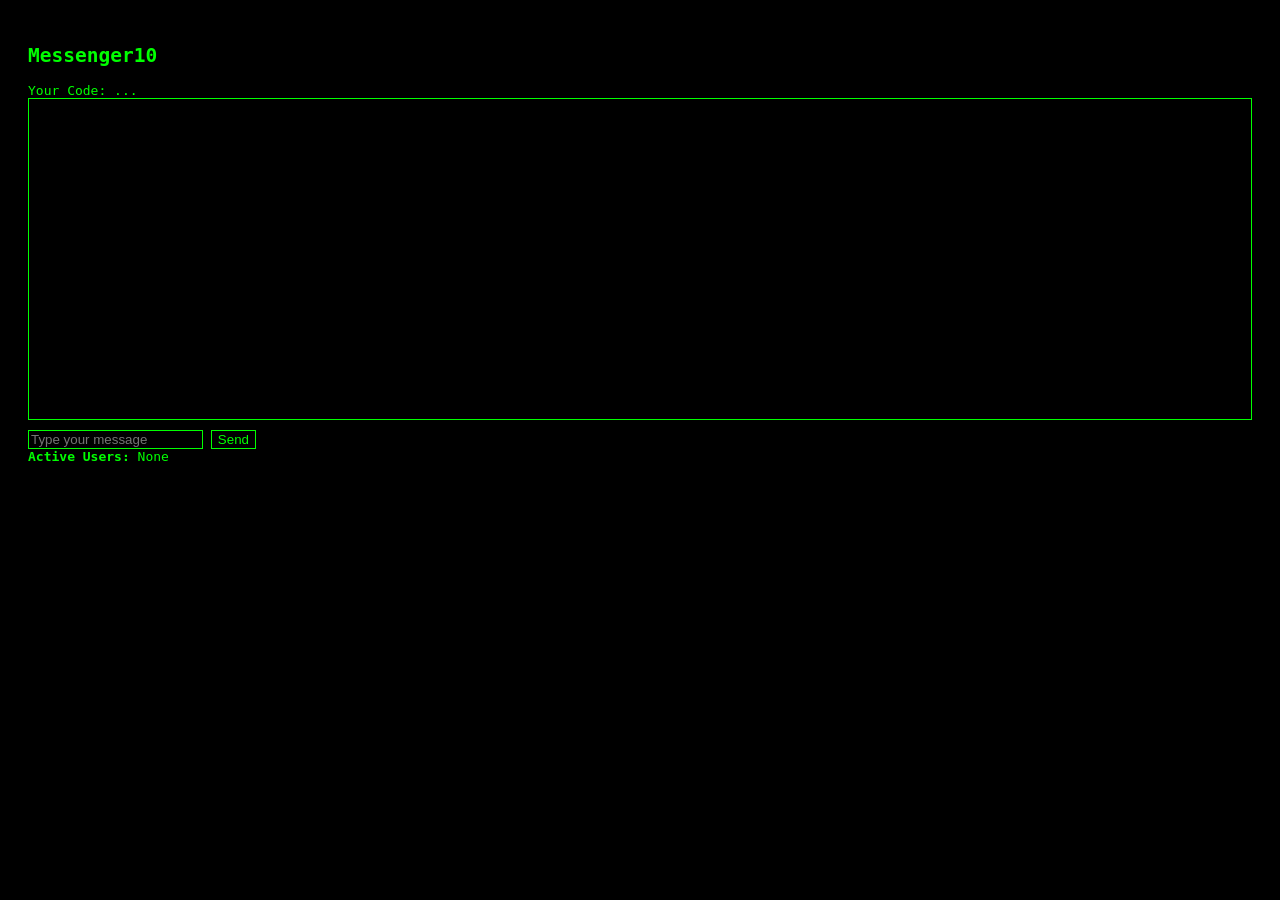
==== messenger10-main/Messenger/templates/index.html @ 6dd909f8 "Add files via upload" ====
<!DOCTYPE html>
<html>
<head>
    <title>Messenger10</title>
    <script src="https://cdn.socket.io/4.0.1/socket.io.min.js"></script>
    <style>
        body { font-family: monospace; background: black; color: lime; padding: 20px; }
        #chat { border: 1px solid lime; height: 300px; overflow-y: scroll; padding: 10px; margin-bottom: 10px; }
        input, button { background: black; color: lime; border: 1px solid lime; }
    </style>
</head>
<body>
    <h2>Messenger10</h2>
    <div>Your Code: <span id="userCode">...</span></div>
    <div id="chat"></div>
    <input type="text" id="message" placeholder="Type your message">
    <button onclick="sendMessage()">Send</button>
    <div><strong>Active Users:</strong> <span id="activeUsers">None</span></div>

    <script>
        const socket = io();
        const chatBox = document.getElementById("chat");
        const messageInput = document.getElementById("message");

        socket.emit("join");

        socket.on("user_code", code => {
            document.getElementById("userCode").textContent = code;
        });

        socket.on("chat", data => {
            chatBox.innerHTML += data.msg + "<br>";
            chatBox.scrollTop = chatBox.scrollHeight;
        });

        socket.on("active_users", users => {
            document.getElementById("activeUsers").textContent = users.join(", ");
        });

        function sendMessage() {
            const msg = messageInput.value.trim();
            if (msg) {
                socket.emit("chat", { msg });
                messageInput.value = "";
            }
        }

        messageInput.addEventListener("keypress", function(e) {
            if (e.key === "Enter") sendMessage();
        });
    </script>
</body>
</html>
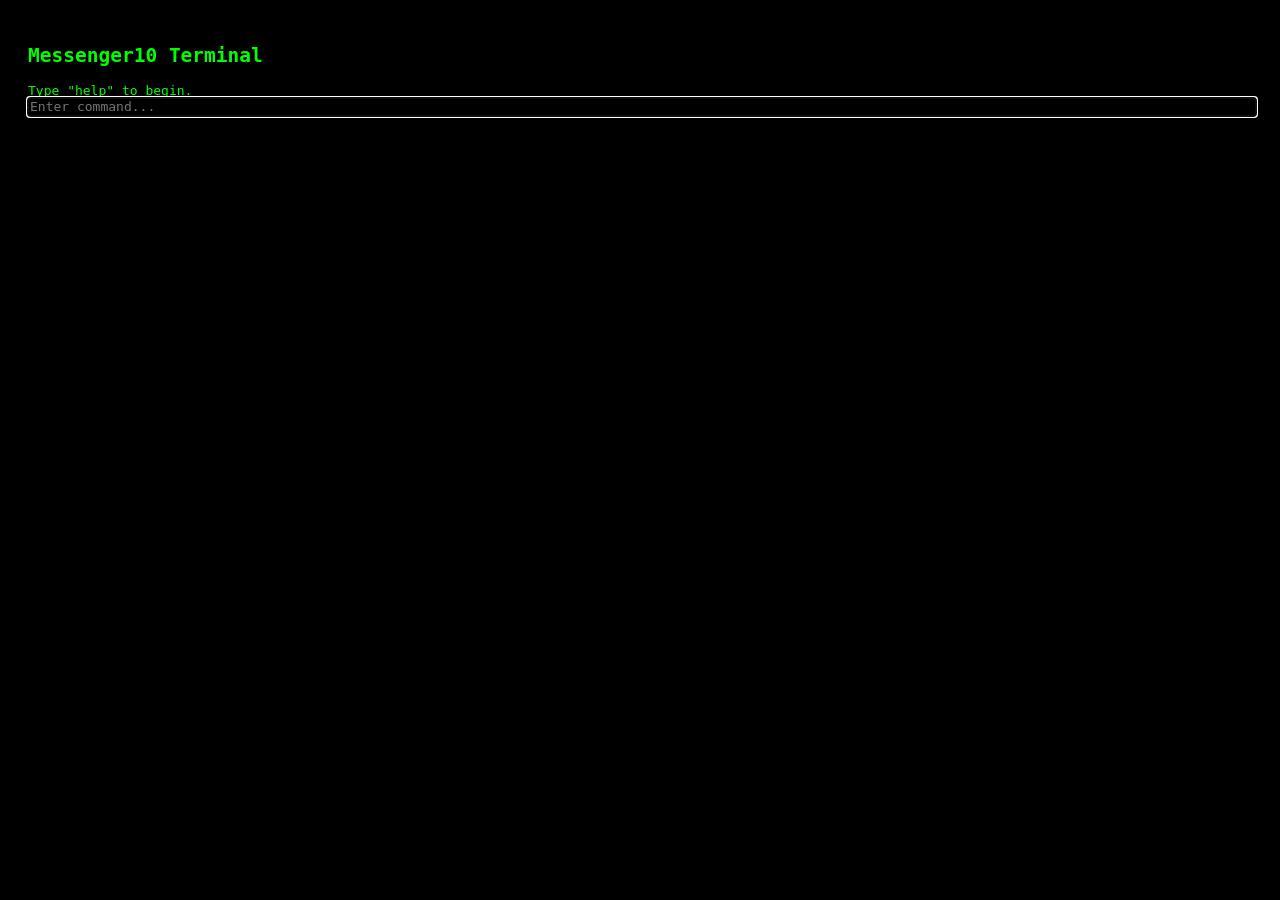
==== commit c82e3d0b: "Add files via upload" ====
--- a/messenger10-main/Messenger/templates/index.html
+++ b/messenger10-main/Messenger/templates/index.html
@@ -1,52 +1,57 @@
 <!DOCTYPE html>
-<html>
+<html lang="en">
 <head>
-    <title>Messenger10</title>
-    <script src="https://cdn.socket.io/4.0.1/socket.io.min.js"></script>
+    <meta charset="UTF-8">
+    <title>Messenger10 Terminal</title>
     <style>
-        body { font-family: monospace; background: black; color: lime; padding: 20px; }
-        #chat { border: 1px solid lime; height: 300px; overflow-y: scroll; padding: 10px; margin-bottom: 10px; }
-        input, button { background: black; color: lime; border: 1px solid lime; }
+        body {
+            background-color: black;
+            color: lime;
+            font-family: monospace;
+            padding: 20px;
+        }
+        #terminal {
+            white-space: pre-wrap;
+            max-height: 80vh;
+            overflow-y: auto;
+        }
+        input {
+            background: black;
+            color: lime;
+            border: none;
+            border-bottom: 1px solid lime;
+            width: 100%;
+            font-family: monospace;
+            font-size: 1em;
+        }
     </style>
 </head>
 <body>
-    <h2>Messenger10</h2>
-    <div>Your Code: <span id="userCode">...</span></div>
-    <div id="chat"></div>
-    <input type="text" id="message" placeholder="Type your message">
-    <button onclick="sendMessage()">Send</button>
-    <div><strong>Active Users:</strong> <span id="activeUsers">None</span></div>
+    <h2>Messenger10 Terminal</h2>
+    <div id="terminal">Type "help" to begin.</div>
+    <input type="text" id="commandInput" autocomplete="off" autofocus placeholder="Enter command...">
 
     <script>
-        const socket = io();
-        const chatBox = document.getElementById("chat");
-        const messageInput = document.getElementById("message");
+        const terminal = document.getElementById("terminal");
+        const input = document.getElementById("commandInput");
 
-        socket.emit("join");
-
-        socket.on("user_code", code => {
-            document.getElementById("userCode").textContent = code;
-        });
-
-        socket.on("chat", data => {
-            chatBox.innerHTML += data.msg + "<br>";
-            chatBox.scrollTop = chatBox.scrollHeight;
-        });
-
-        socket.on("active_users", users => {
-            document.getElementById("activeUsers").textContent = users.join(", ");
-        });
-
-        function sendMessage() {
-            const msg = messageInput.value.trim();
-            if (msg) {
-                socket.emit("chat", { msg });
-                messageInput.value = "";
+        input.addEventListener("keydown", function (event) {
+            if (event.key === "Enter") {
+                const command = input.value;
+                input.value = "";
+                fetch("/terminal", {
+                    method: "POST",
+                    headers: {
+                        "Content-Type": "application/json"
+                    },
+                    body: JSON.stringify({ command })
+                })
+                .then(response => response.json())
+                .then(data => {
+                    terminal.innerText += "\n\n" + data.response;
+                    terminal.scrollTop = terminal.scrollHeight;
+                });
             }
-        }
-
-        messageInput.addEventListener("keypress", function(e) {
-            if (e.key === "Enter") sendMessage();
         });
     </script>
 </body>
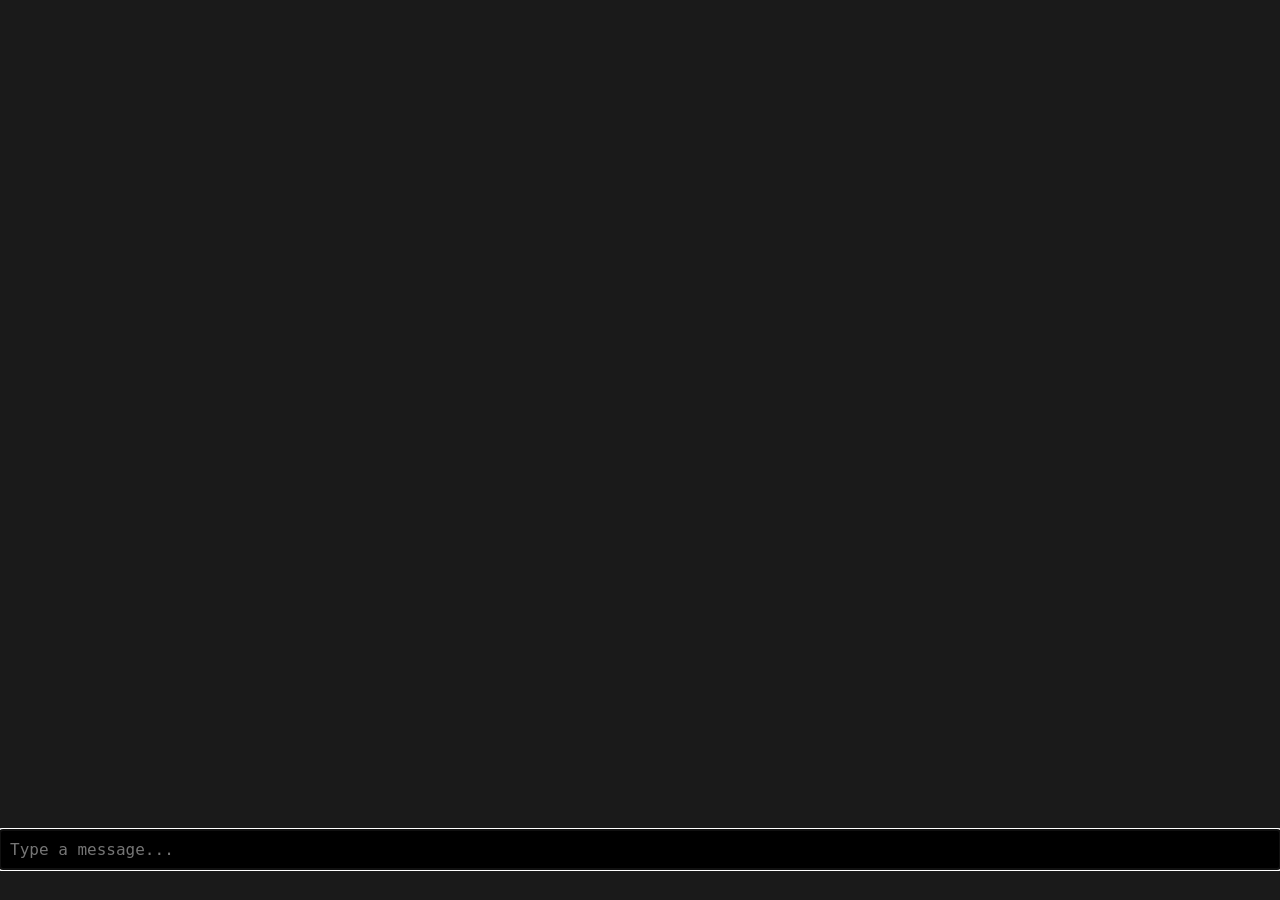
==== commit f4fb48a9: "Update index.html" ====
--- a/messenger10-main/Messenger/templates/index.html
+++ b/messenger10-main/Messenger/templates/index.html
@@ -1,58 +1,74 @@
 <!DOCTYPE html>
 <html lang="en">
 <head>
-    <meta charset="UTF-8">
-    <title>Messenger10 Terminal</title>
-    <style>
-        body {
-            background-color: black;
-            color: lime;
-            font-family: monospace;
-            padding: 20px;
-        }
-        #terminal {
-            white-space: pre-wrap;
-            max-height: 80vh;
-            overflow-y: auto;
-        }
-        input {
-            background: black;
-            color: lime;
-            border: none;
-            border-bottom: 1px solid lime;
-            width: 100%;
-            font-family: monospace;
-            font-size: 1em;
-        }
-    </style>
+  <meta charset="UTF-8">
+  <title>Chat Terminal</title>
+  <style>
+    body {
+      background-color: #1a1a1a;
+      color: #ff4d4d;
+      font-family: monospace;
+      padding: 0;
+      margin: 0;
+    }
+    #terminal {
+      height: 90vh;
+      overflow-y: scroll;
+      padding: 10px;
+      white-space: pre-wrap;
+    }
+    #inputBox {
+      width: 100%;
+      padding: 10px;
+      border: none;
+      background: #000;
+      color: #ff4d4d;
+      font-size: 16px;
+      font-family: monospace;
+      box-sizing: border-box;
+    }
+  </style>
 </head>
 <body>
-    <h2>Messenger10 Terminal</h2>
-    <div id="terminal">Type "help" to begin.</div>
-    <input type="text" id="commandInput" autocomplete="off" autofocus placeholder="Enter command...">
+  <div id="terminal"></div>
+  <input type="text" id="inputBox" placeholder="Type a message..." autofocus>
 
-    <script>
-        const terminal = document.getElementById("terminal");
-        const input = document.getElementById("commandInput");
+  <script src="https://cdn.socket.io/4.0.0/socket.io.min.js"></script>
+  <script>
+    const socket = io();
+    const terminal = document.getElementById("terminal");
+    const inputBox = document.getElementById("inputBox");
 
-        input.addEventListener("keydown", function (event) {
-            if (event.key === "Enter") {
-                const command = input.value;
-                input.value = "";
-                fetch("/terminal", {
-                    method: "POST",
-                    headers: {
-                        "Content-Type": "application/json"
-                    },
-                    body: JSON.stringify({ command })
-                })
-                .then(response => response.json())
-                .then(data => {
-                    terminal.innerText += "\n\n" + data.response;
-                    terminal.scrollTop = terminal.scrollHeight;
-                });
-            }
-        });
-    </script>
+    function print(msg) {
+      const div = document.createElement("div");
+      div.textContent = msg;
+      terminal.appendChild(div);
+      terminal.scrollTop = terminal.scrollHeight;
+    }
+
+    socket.on("connect", () => {
+      print("System: Connected. You are 'Anonymous'. Type /help for commands.");
+    });
+
+    socket.on("message", data => {
+      print(data.msg);
+    });
+
+    inputBox.addEventListener("keydown", e => {
+      if (e.key === "Enter") {
+        const msg = inputBox.value.trim();
+        if (msg) {
+          socket.emit("chat", { msg });
+        }
+        inputBox.value = "";
+      }
+    });
+
+    // Ask for username on first load
+    setTimeout(() => {
+      const uname = prompt("Enter username:");
+      if (uname) socket.emit("set_username", { username: uname });
+    }, 500);
+  </script>
 </body>
 </html>
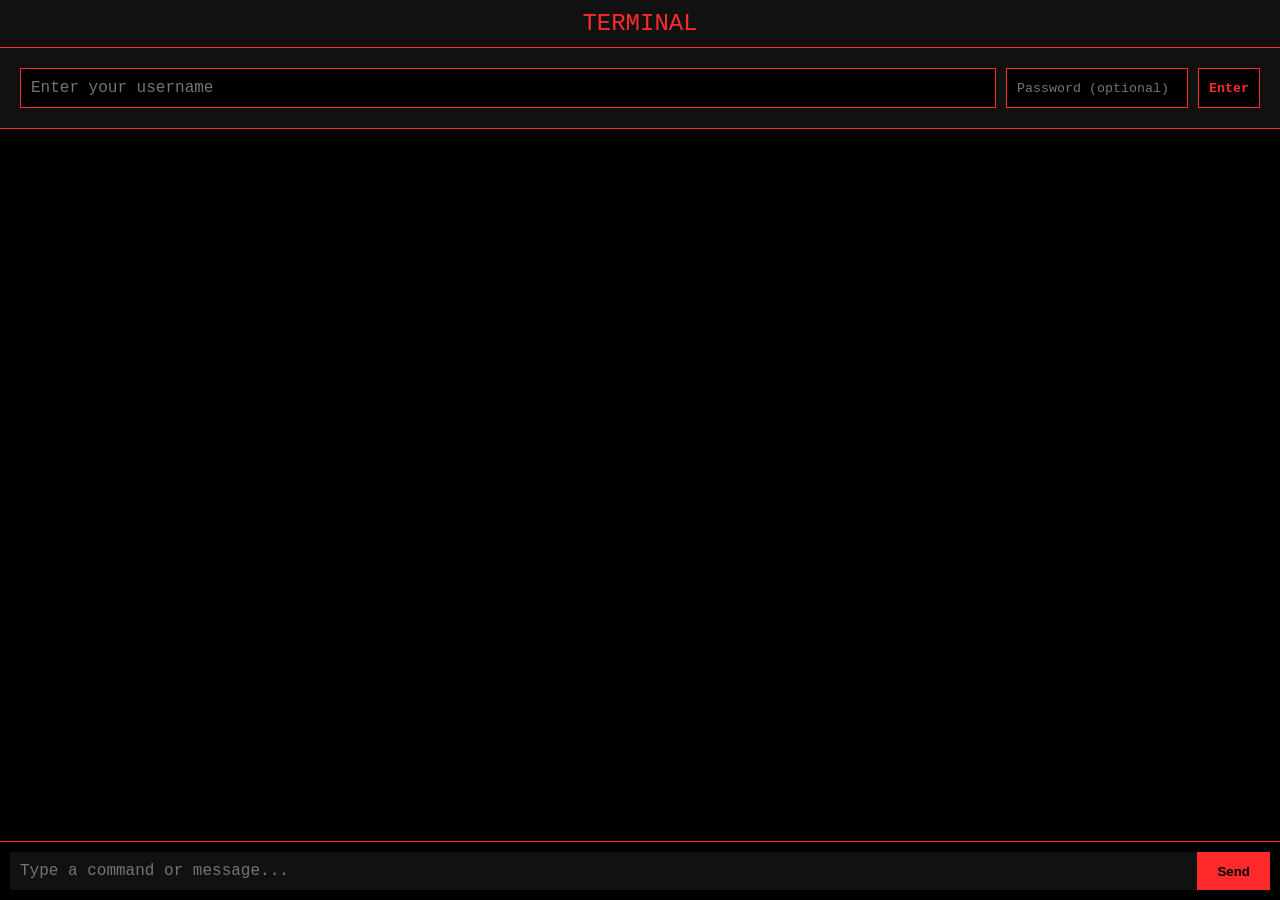
==== commit a36636de: "Update index.html" ====
--- a/messenger10-main/Messenger/templates/index.html
+++ b/messenger10-main/Messenger/templates/index.html
@@ -1,74 +1,139 @@
 <!DOCTYPE html>
-<html lang="en">
+<html>
 <head>
-  <meta charset="UTF-8">
-  <title>Chat Terminal</title>
-  <style>
-    body {
-      background-color: #1a1a1a;
-      color: #ff4d4d;
-      font-family: monospace;
-      padding: 0;
-      margin: 0;
-    }
-    #terminal {
-      height: 90vh;
-      overflow-y: scroll;
-      padding: 10px;
-      white-space: pre-wrap;
-    }
-    #inputBox {
-      width: 100%;
-      padding: 10px;
-      border: none;
-      background: #000;
-      color: #ff4d4d;
-      font-size: 16px;
-      font-family: monospace;
-      box-sizing: border-box;
-    }
-  </style>
+    <title>Terminal</title>
+    <style>
+        body {
+            background-color: #000;
+            color: #ff2b2b;
+            font-family: "Courier New", monospace;
+            margin: 0;
+            padding: 0;
+        }
+
+        #container {
+            display: flex;
+            flex-direction: column;
+            height: 100vh;
+        }
+
+        #header {
+            background-color: #111;
+            color: #ff2b2b;
+            text-align: center;
+            padding: 10px;
+            font-size: 24px;
+            border-bottom: 1px solid #ff2b2b;
+        }
+
+        #messages {
+            flex: 1;
+            overflow-y: auto;
+            padding: 20px;
+            white-space: pre-wrap;
+        }
+
+        #inputArea {
+            display: flex;
+            padding: 10px;
+            border-top: 1px solid #ff2b2b;
+        }
+
+        input[type="text"] {
+            flex: 1;
+            padding: 10px;
+            background-color: #111;
+            border: none;
+            color: #ff2b2b;
+            font-size: 16px;
+            font-family: inherit;
+            outline: none;
+        }
+
+        input[type="submit"] {
+            background-color: #ff2b2b;
+            border: none;
+            color: black;
+            font-weight: bold;
+            padding: 10px 20px;
+            cursor: pointer;
+        }
+
+        #usernameForm {
+            background-color: #111;
+            padding: 20px;
+            border-bottom: 1px solid #ff2b2b;
+            display: flex;
+            gap: 10px;
+        }
+
+        #usernameForm input {
+            background-color: #000;
+            color: #ff2b2b;
+            border: 1px solid #ff2b2b;
+            padding: 10px;
+            font-family: inherit;
+        }
+    </style>
 </head>
 <body>
-  <div id="terminal"></div>
-  <input type="text" id="inputBox" placeholder="Type a message..." autofocus>
+    <div id="container">
+        <div id="header">TERMINAL</div>
+        <form id="usernameForm">
+            <input type="text" id="username" placeholder="Enter your username" required>
+            <input type="password" id="password" placeholder="Password (optional)">
+            <input type="submit" value="Enter">
+        </form>
+        <div id="messages"></div>
+        <form id="inputArea">
+            <input type="text" id="messageInput" placeholder="Type a command or message...">
+            <input type="submit" value="Send">
+        </form>
+    </div>
 
-  <script src="https://cdn.socket.io/4.0.0/socket.io.min.js"></script>
-  <script>
-    const socket = io();
-    const terminal = document.getElementById("terminal");
-    const inputBox = document.getElementById("inputBox");
+    <script src="https://cdn.socket.io/4.0.0/socket.io.min.js"></script>
+    <script>
+        const socket = io();
+        const usernameForm = document.getElementById('usernameForm');
+        const usernameInput = document.getElementById('username');
+        const passwordInput = document.getElementById('password');
+        const messagesDiv = document.getElementById('messages');
+        const messageInput = document.getElementById('messageInput');
+        const inputArea = document.getElementById('inputArea');
 
-    function print(msg) {
-      const div = document.createElement("div");
-      div.textContent = msg;
-      terminal.appendChild(div);
-      terminal.scrollTop = terminal.scrollHeight;
-    }
+        let entered = false;
 
-    socket.on("connect", () => {
-      print("System: Connected. You are 'Anonymous'. Type /help for commands.");
-    });
+        usernameForm.addEventListener('submit', function(e) {
+            e.preventDefault();
+            if (!entered) {
+                const user = usernameInput.value.trim();
+                const pass = passwordInput.value.trim();
+                if (user) {
+                    socket.emit('set_username', { username: user, password: pass });
+                    usernameForm.style.display = 'none';
+                    inputArea.style.display = 'flex';
+                    entered = true;
+                }
+            }
+        });
 
-    socket.on("message", data => {
-      print(data.msg);
-    });
+        inputArea.addEventListener('submit', function(e) {
+            e.preventDefault();
+            const msg = messageInput.value.trim();
+            if (msg) {
+                socket.emit('chat', { msg: msg });
+                messageInput.value = '';
+            }
+        });
 
-    inputBox.addEventListener("keydown", e => {
-      if (e.key === "Enter") {
-        const msg = inputBox.value.trim();
-        if (msg) {
-          socket.emit("chat", { msg });
-        }
-        inputBox.value = "";
-      }
-    });
+        socket.on('message', function(data) {
+            const msgEl = document.createElement('div');
+            msgEl.textContent = data.msg;
+            messagesDiv.appendChild(msgEl);
+            messagesDiv.scrollTop = messagesDiv.scrollHeight;
+        });
 
-    // Ask for username on first load
-    setTimeout(() => {
-      const uname = prompt("Enter username:");
-      if (uname) socket.emit("set_username", { username: uname });
-    }, 500);
-  </script>
+        inputArea.style.display = 'none'; // Hide input until login
+    </script>
 </body>
 </html>
